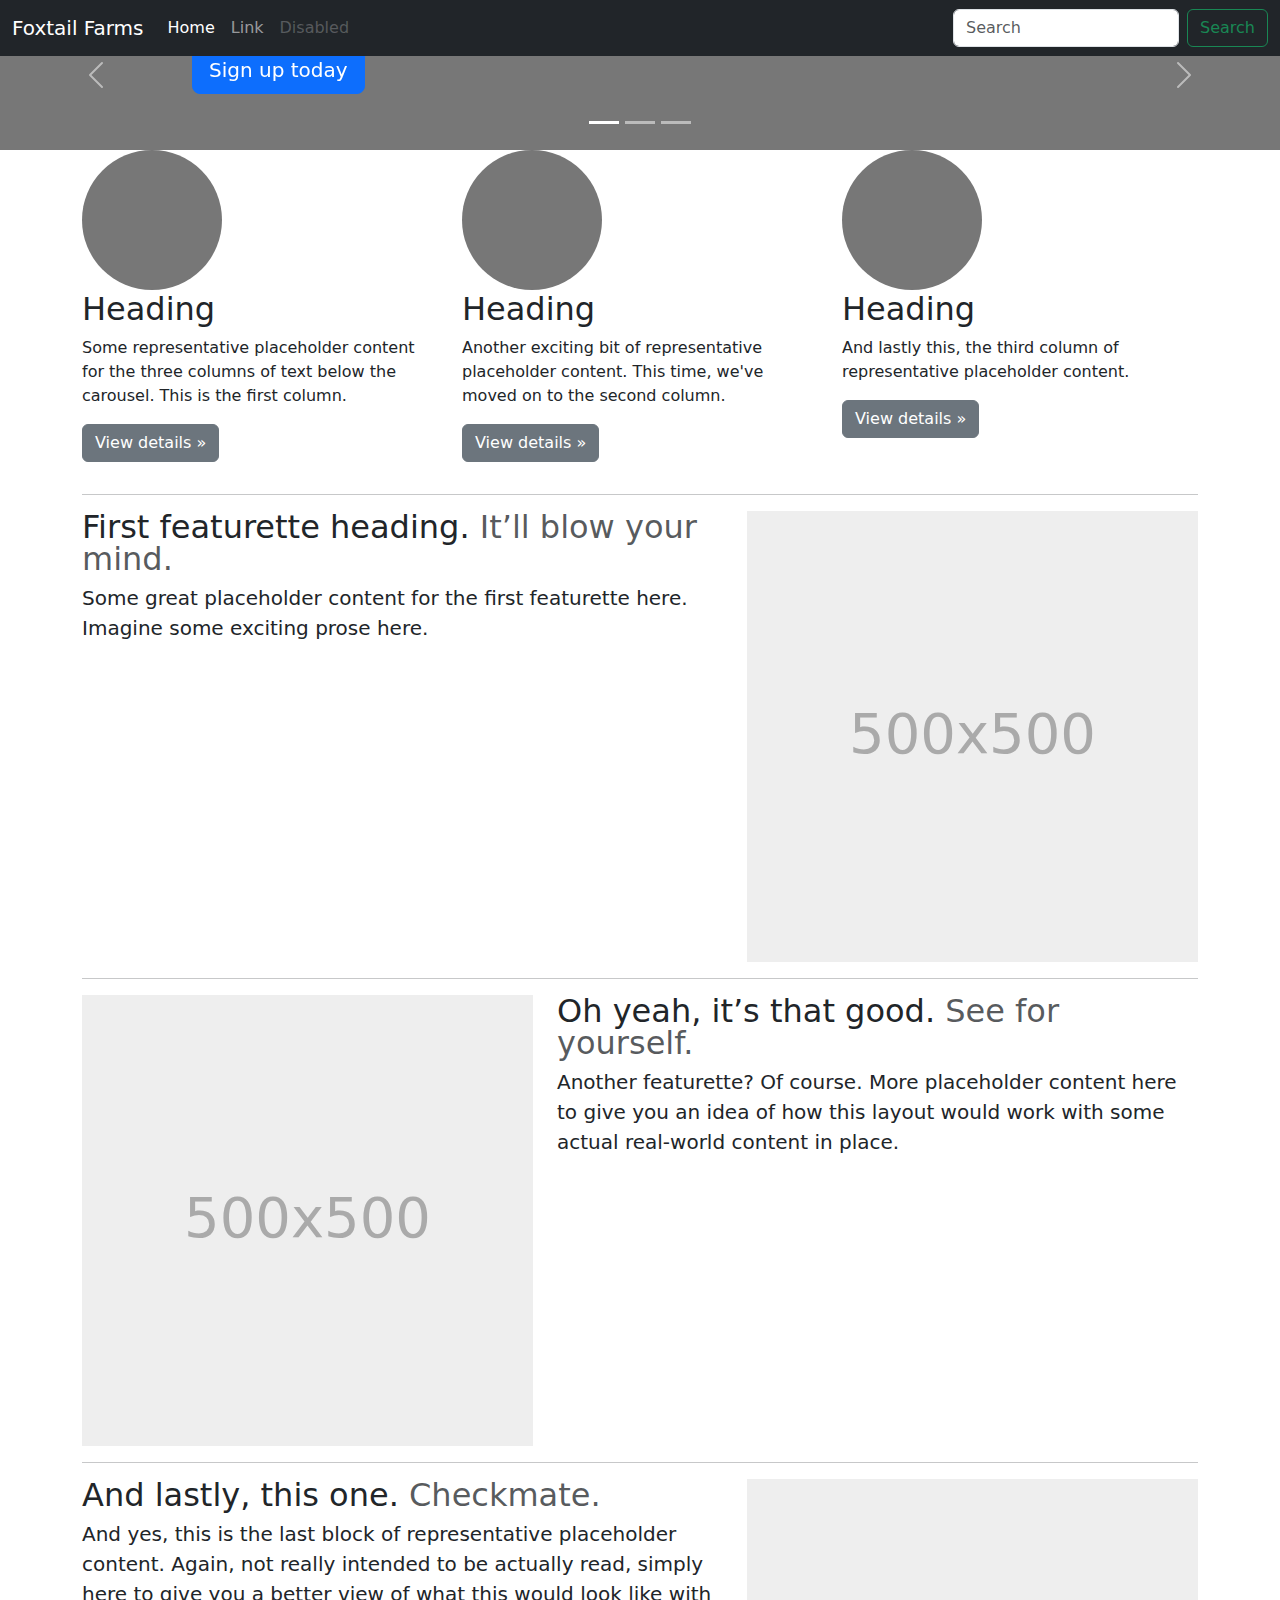
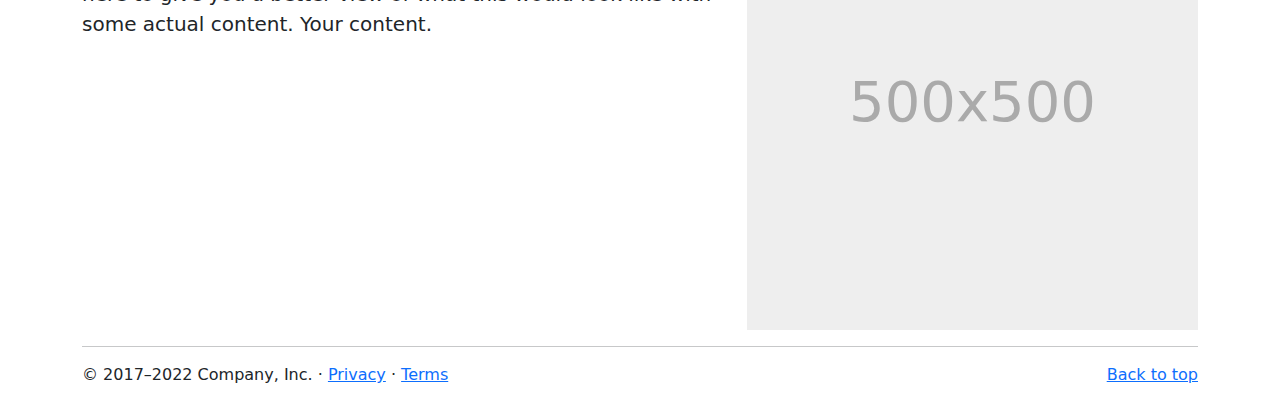
==== index.html @ 62b44a6a "added a bootstrap carousel example" ====
<!DOCTYPE html>
<html lang="en">
<head>
    <meta charset="UTF-8">
    <meta http-equiv="X-UA-Compatible" content="IE=edge">
    <meta name="viewport" content="width=device-width, initial-scale=1.0">
    <link rel="stylesheet" href="css/style.css">
    <link rel="stylesheet" href="https://cdn.jsdelivr.net/npm/bootstrap@5.2.2/dist/css/bootstrap.min.css">
    <title>Document</title>
</head>
<body>
    
   
    <!doctype html>
    <html lang="en">
      <head>
        <meta charset="utf-8">
        <meta name="viewport" content="width=device-width, initial-scale=1">
        <meta name="description" content="">
        <meta name="author" content="Mark Otto, Jacob Thornton, and Bootstrap contributors">
        <meta name="generator" content="Hugo 0.104.2">
        <title>Carousel Template · Bootstrap v5.2</title>
    
        <link rel="canonical" href="https://getbootstrap.com/docs/5.2/examples/carousel/">
    
        
    
        
    
    <link href="../assets/dist/css/bootstrap.min.css" rel="stylesheet">
    
        <style>
          .bd-placeholder-img {
            font-size: 1.125rem;
            text-anchor: middle;
            -webkit-user-select: none;
            -moz-user-select: none;
            user-select: none;
          }
    
          @media (min-width: 768px) {
            .bd-placeholder-img-lg {
              font-size: 3.5rem;
            }
          }
    
          .b-example-divider {
            height: 3rem;
            background-color: rgba(0, 0, 0, .1);
            border: solid rgba(0, 0, 0, .15);
            border-width: 1px 0;
            box-shadow: inset 0 .5em 1.5em rgba(0, 0, 0, .1), inset 0 .125em .5em rgba(0, 0, 0, .15);
          }
    
          .b-example-vr {
            flex-shrink: 0;
            width: 1.5rem;
            height: 100vh;
          }
    
          .bi {
            vertical-align: -.125em;
            fill: currentColor;
          }
    
          .nav-scroller {
            position: relative;
            z-index: 2;
            height: 2.75rem;
            overflow-y: hidden;
          }
    
          .nav-scroller .nav {
            display: flex;
            flex-wrap: nowrap;
            padding-bottom: 1rem;
            margin-top: -1px;
            overflow-x: auto;
            text-align: center;
            white-space: nowrap;
            -webkit-overflow-scrolling: touch;
          }
        </style>
    
        
        <!-- Custom styles for this template -->
        <link href="carousel.css" rel="stylesheet">
      </head>
      <body>
        
    <header>
      <nav class="navbar navbar-expand-md navbar-dark fixed-top bg-dark">
        <div class="container-fluid">
          <a class="navbar-brand" href="#">Foxtail Farms</a>
          <button class="navbar-toggler" type="button" data-bs-toggle="collapse" data-bs-target="#navbarCollapse" aria-controls="navbarCollapse" aria-expanded="false" aria-label="Toggle navigation">
            <span class="navbar-toggler-icon"></span>
          </button>
          <div class="collapse navbar-collapse" id="navbarCollapse">
            <ul class="navbar-nav me-auto mb-2 mb-md-0">
              <li class="nav-item">
                <a class="nav-link active" aria-current="page" href="#">Home</a>
              </li>
              <li class="nav-item">
                <a class="nav-link" href="#">Link</a>
              </li>
              <li class="nav-item">
                <a class="nav-link disabled">Disabled</a>
              </li>
            </ul>
            <form class="d-flex" role="search">
              <input class="form-control me-2" type="search" placeholder="Search" aria-label="Search">
              <button class="btn btn-outline-success" type="submit">Search</button>
            </form>
          </div>
        </div>
      </nav>
    </header>
    
    <main>
    
      <div id="myCarousel" class="carousel slide" data-bs-ride="carousel">
        <div class="carousel-indicators">
          <button type="button" data-bs-target="#myCarousel" data-bs-slide-to="0" class="active" aria-current="true" aria-label="Slide 1"></button>
          <button type="button" data-bs-target="#myCarousel" data-bs-slide-to="1" aria-label="Slide 2"></button>
          <button type="button" data-bs-target="#myCarousel" data-bs-slide-to="2" aria-label="Slide 3"></button>
        </div>
        <div class="carousel-inner">
          <div class="carousel-item active">
            <svg class="bd-placeholder-img" width="100%" height="100%" xmlns="http://www.w3.org/2000/svg" aria-hidden="true" preserveAspectRatio="xMidYMid slice" focusable="false"><rect width="100%" height="100%" fill="#777"/></svg>
    
            <div class="container">
              <div class="carousel-caption text-start">
                <h1>Example headline.</h1>
                <p>Some representative placeholder content for the first slide of the carousel.</p>
                <p><a class="btn btn-lg btn-primary" href="#">Sign up today</a></p>
              </div>
            </div>
          </div>
          <div class="carousel-item">
            <svg class="bd-placeholder-img" width="100%" height="100%" xmlns="http://www.w3.org/2000/svg" aria-hidden="true" preserveAspectRatio="xMidYMid slice" focusable="false"><rect width="100%" height="100%" fill="#777"/></svg>
    
            <div class="container">
              <div class="carousel-caption">
                <h1>Another example headline.</h1>
                <p>Some representative placeholder content for the second slide of the carousel.</p>
                <p><a class="btn btn-lg btn-primary" href="#">Learn more</a></p>
              </div>
            </div>
          </div>
          <div class="carousel-item">
            <svg class="bd-placeholder-img" width="100%" height="100%" xmlns="http://www.w3.org/2000/svg" aria-hidden="true" preserveAspectRatio="xMidYMid slice" focusable="false"><rect width="100%" height="100%" fill="#777"/></svg>
    
            <div class="container">
              <div class="carousel-caption text-end">
                <h1>One more for good measure.</h1>
                <p>Some representative placeholder content for the third slide of this carousel.</p>
                <p><a class="btn btn-lg btn-primary" href="#">Browse gallery</a></p>
              </div>
            </div>
          </div>
        </div>
        <button class="carousel-control-prev" type="button" data-bs-target="#myCarousel" data-bs-slide="prev">
          <span class="carousel-control-prev-icon" aria-hidden="true"></span>
          <span class="visually-hidden">Previous</span>
        </button>
        <button class="carousel-control-next" type="button" data-bs-target="#myCarousel" data-bs-slide="next">
          <span class="carousel-control-next-icon" aria-hidden="true"></span>
          <span class="visually-hidden">Next</span>
        </button>
      </div>
    
    
      <!-- Marketing messaging and featurettes
      ================================================== -->
      <!-- Wrap the rest of the page in another container to center all the content. -->
    
      <div class="container marketing">
    
        <!-- Three columns of text below the carousel -->
        <div class="row">
          <div class="col-lg-4">
            <svg class="bd-placeholder-img rounded-circle" width="140" height="140" xmlns="http://www.w3.org/2000/svg" role="img" aria-label="Placeholder: 140x140" preserveAspectRatio="xMidYMid slice" focusable="false"><title>Placeholder</title><rect width="100%" height="100%" fill="#777"/><text x="50%" y="50%" fill="#777" dy=".3em">140x140</text></svg>
    
            <h2 class="fw-normal">Heading</h2>
            <p>Some representative placeholder content for the three columns of text below the carousel. This is the first column.</p>
            <p><a class="btn btn-secondary" href="#">View details &raquo;</a></p>
          </div><!-- /.col-lg-4 -->
          <div class="col-lg-4">
            <svg class="bd-placeholder-img rounded-circle" width="140" height="140" xmlns="http://www.w3.org/2000/svg" role="img" aria-label="Placeholder: 140x140" preserveAspectRatio="xMidYMid slice" focusable="false"><title>Placeholder</title><rect width="100%" height="100%" fill="#777"/><text x="50%" y="50%" fill="#777" dy=".3em">140x140</text></svg>
    
            <h2 class="fw-normal">Heading</h2>
            <p>Another exciting bit of representative placeholder content. This time, we've moved on to the second column.</p>
            <p><a class="btn btn-secondary" href="#">View details &raquo;</a></p>
          </div><!-- /.col-lg-4 -->
          <div class="col-lg-4">
            <svg class="bd-placeholder-img rounded-circle" width="140" height="140" xmlns="http://www.w3.org/2000/svg" role="img" aria-label="Placeholder: 140x140" preserveAspectRatio="xMidYMid slice" focusable="false"><title>Placeholder</title><rect width="100%" height="100%" fill="#777"/><text x="50%" y="50%" fill="#777" dy=".3em">140x140</text></svg>
    
            <h2 class="fw-normal">Heading</h2>
            <p>And lastly this, the third column of representative placeholder content.</p>
            <p><a class="btn btn-secondary" href="#">View details &raquo;</a></p>
          </div><!-- /.col-lg-4 -->
        </div><!-- /.row -->
    
    
        <!-- START THE FEATURETTES -->
    
        <hr class="featurette-divider">
    
        <div class="row featurette">
          <div class="col-md-7">
            <h2 class="featurette-heading fw-normal lh-1">First featurette heading. <span class="text-muted">It’ll blow your mind.</span></h2>
            <p class="lead">Some great placeholder content for the first featurette here. Imagine some exciting prose here.</p>
          </div>
          <div class="col-md-5">
            <svg class="bd-placeholder-img bd-placeholder-img-lg featurette-image img-fluid mx-auto" width="500" height="500" xmlns="http://www.w3.org/2000/svg" role="img" aria-label="Placeholder: 500x500" preserveAspectRatio="xMidYMid slice" focusable="false"><title>Placeholder</title><rect width="100%" height="100%" fill="#eee"/><text x="50%" y="50%" fill="#aaa" dy=".3em">500x500</text></svg>
    
          </div>
        </div>
    
        <hr class="featurette-divider">
    
        <div class="row featurette">
          <div class="col-md-7 order-md-2">
            <h2 class="featurette-heading fw-normal lh-1">Oh yeah, it’s that good. <span class="text-muted">See for yourself.</span></h2>
            <p class="lead">Another featurette? Of course. More placeholder content here to give you an idea of how this layout would work with some actual real-world content in place.</p>
          </div>
          <div class="col-md-5 order-md-1">
            <svg class="bd-placeholder-img bd-placeholder-img-lg featurette-image img-fluid mx-auto" width="500" height="500" xmlns="http://www.w3.org/2000/svg" role="img" aria-label="Placeholder: 500x500" preserveAspectRatio="xMidYMid slice" focusable="false"><title>Placeholder</title><rect width="100%" height="100%" fill="#eee"/><text x="50%" y="50%" fill="#aaa" dy=".3em">500x500</text></svg>
    
          </div>
        </div>
    
        <hr class="featurette-divider">
    
        <div class="row featurette">
          <div class="col-md-7">
            <h2 class="featurette-heading fw-normal lh-1">And lastly, this one. <span class="text-muted">Checkmate.</span></h2>
            <p class="lead">And yes, this is the last block of representative placeholder content. Again, not really intended to be actually read, simply here to give you a better view of what this would look like with some actual content. Your content.</p>
          </div>
          <div class="col-md-5">
            <svg class="bd-placeholder-img bd-placeholder-img-lg featurette-image img-fluid mx-auto" width="500" height="500" xmlns="http://www.w3.org/2000/svg" role="img" aria-label="Placeholder: 500x500" preserveAspectRatio="xMidYMid slice" focusable="false"><title>Placeholder</title><rect width="100%" height="100%" fill="#eee"/><text x="50%" y="50%" fill="#aaa" dy=".3em">500x500</text></svg>
    
          </div>
        </div>
    
        <hr class="featurette-divider">
    
        <!-- /END THE FEATURETTES -->
    
      </div><!-- /.container -->
    
    
      <!-- FOOTER -->
      <footer class="container">
        <p class="float-end"><a href="#">Back to top</a></p>
        <p>&copy; 2017–2022 Company, Inc. &middot; <a href="#">Privacy</a> &middot; <a href="#">Terms</a></p>
      </footer>
    </main>
    
    
        <script src="../assets/dist/js/bootstrap.bundle.min.js"></script>
    
          
      </body>
    </html>
    
  
    
    <script src="https://cdn.jsdelivr.net/npm/@popperjs/core@2.11.6/dist/umd/popper.min.js" integrity="sha384-oBqDVmMz9ATKxIep9tiCxS/Z9fNfEXiDAYTujMAeBAsjFuCZSmKbSSUnQlmh/jp3" crossorigin="anonymous"></script>
    <script src="https://cdn.jsdelivr.net/npm/bootstrap@5.2.2/dist/js/bootstrap.min.js" integrity="sha384-IDwe1+LCz02ROU9k972gdyvl+AESN10+x7tBKgc9I5HFtuNz0wWnPclzo6p9vxnk" crossorigin="anonymous"></script>


</body>
</html>
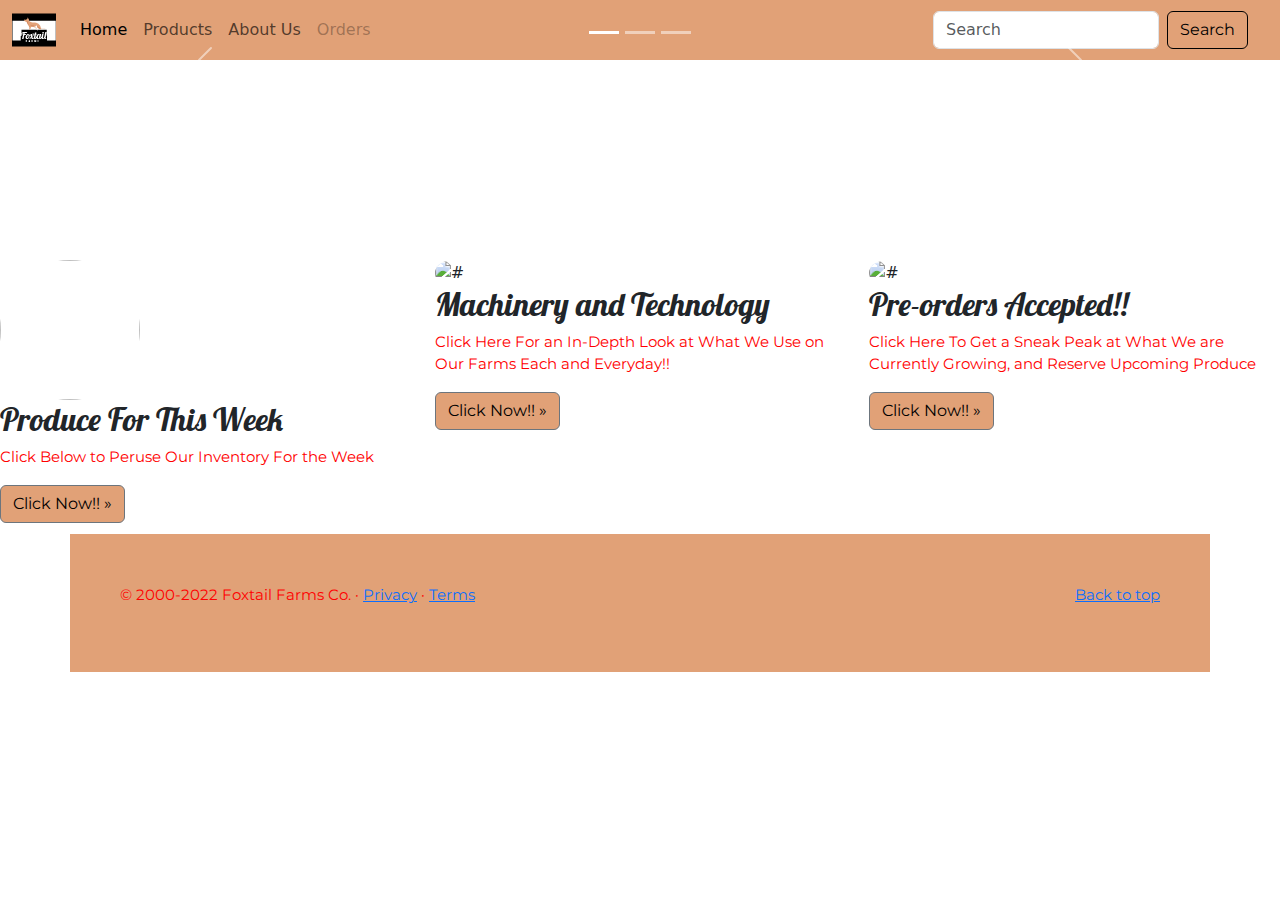
==== commit 54557508: "pic" ====
--- a/index.html
+++ b/index.html
@@ -1,274 +1,124 @@
 <!DOCTYPE html>
 <html lang="en">
 <head>
-    <meta charset="UTF-8">
-    <meta http-equiv="X-UA-Compatible" content="IE=edge">
-    <meta name="viewport" content="width=device-width, initial-scale=1.0">
-    <link rel="stylesheet" href="css/style.css">
-    <link rel="stylesheet" href="https://cdn.jsdelivr.net/npm/bootstrap@5.2.2/dist/css/bootstrap.min.css">
-    <title>Document</title>
+  <meta charset="UTF-8">
+  <meta http-equiv="X-UA-Compatible" content="IE=edge">
+  <meta name="viewport" content="width=device-width, initial-scale=1.0">
+  <link rel="stylesheet" href="foxtail_farms\css\style.css">
+  <link rel="stylesheet" href="https://cdn.jsdelivr.net/npm/bootstrap@5.2.2/dist/css/bootstrap.min.css">
+  <style>
+    @import url('https://fonts.googleapis.com/css2?family=Lobster&family=Montserrat:wght@500&display=swap');
+    </style>
+    <style>
+      @import url('https://fonts.googleapis.com/css2?family=Lobster&family=Montserrat:wght@500&display=swap');
+      </style>
+  <title>Document</title>
 </head>
-<body>
-    
-   
-    <!doctype html>
-    <html lang="en">
-      <head>
-        <meta charset="utf-8">
-        <meta name="viewport" content="width=device-width, initial-scale=1">
-        <meta name="description" content="">
-        <meta name="author" content="Mark Otto, Jacob Thornton, and Bootstrap contributors">
-        <meta name="generator" content="Hugo 0.104.2">
-        <title>Carousel Template · Bootstrap v5.2</title>
-    
-        <link rel="canonical" href="https://getbootstrap.com/docs/5.2/examples/carousel/">
-    
-        
-    
-        
-    
-    <link href="../assets/dist/css/bootstrap.min.css" rel="stylesheet">
-    
-        <style>
-          .bd-placeholder-img {
-            font-size: 1.125rem;
-            text-anchor: middle;
-            -webkit-user-select: none;
-            -moz-user-select: none;
-            user-select: none;
-          }
-    
-          @media (min-width: 768px) {
-            .bd-placeholder-img-lg {
-              font-size: 3.5rem;
-            }
-          }
-    
-          .b-example-divider {
-            height: 3rem;
-            background-color: rgba(0, 0, 0, .1);
-            border: solid rgba(0, 0, 0, .15);
-            border-width: 1px 0;
-            box-shadow: inset 0 .5em 1.5em rgba(0, 0, 0, .1), inset 0 .125em .5em rgba(0, 0, 0, .15);
-          }
-    
-          .b-example-vr {
-            flex-shrink: 0;
-            width: 1.5rem;
-            height: 100vh;
-          }
-    
-          .bi {
-            vertical-align: -.125em;
-            fill: currentColor;
-          }
-    
-          .nav-scroller {
-            position: relative;
-            z-index: 2;
-            height: 2.75rem;
-            overflow-y: hidden;
-          }
-    
-          .nav-scroller .nav {
-            display: flex;
-            flex-wrap: nowrap;
-            padding-bottom: 1rem;
-            margin-top: -1px;
-            overflow-x: auto;
-            text-align: center;
-            white-space: nowrap;
-            -webkit-overflow-scrolling: touch;
-          }
-        </style>
-    
-        
-        <!-- Custom styles for this template -->
-        <link href="carousel.css" rel="stylesheet">
-      </head>
-      <body>
-        
-    <header>
-      <nav class="navbar navbar-expand-md navbar-dark fixed-top bg-dark">
-        <div class="container-fluid">
-          <a class="navbar-brand" href="#">Foxtail Farms</a>
-          <button class="navbar-toggler" type="button" data-bs-toggle="collapse" data-bs-target="#navbarCollapse" aria-controls="navbarCollapse" aria-expanded="false" aria-label="Toggle navigation">
-            <span class="navbar-toggler-icon"></span>
-          </button>
-          <div class="collapse navbar-collapse" id="navbarCollapse">
-            <ul class="navbar-nav me-auto mb-2 mb-md-0">
-              <li class="nav-item">
-                <a class="nav-link active" aria-current="page" href="#">Home</a>
-              </li>
-              <li class="nav-item">
-                <a class="nav-link" href="#">Link</a>
-              </li>
-              <li class="nav-item">
-                <a class="nav-link disabled">Disabled</a>
-              </li>
-            </ul>
-            <form class="d-flex" role="search">
-              <input class="form-control me-2" type="search" placeholder="Search" aria-label="Search">
-              <button class="btn btn-outline-success" type="submit">Search</button>
-            </form>
-          </div>
-        </div>
-      </nav>
-    </header>
-    
-    <main>
-    
-      <div id="myCarousel" class="carousel slide" data-bs-ride="carousel">
-        <div class="carousel-indicators">
-          <button type="button" data-bs-target="#myCarousel" data-bs-slide-to="0" class="active" aria-current="true" aria-label="Slide 1"></button>
-          <button type="button" data-bs-target="#myCarousel" data-bs-slide-to="1" aria-label="Slide 2"></button>
-          <button type="button" data-bs-target="#myCarousel" data-bs-slide-to="2" aria-label="Slide 3"></button>
-        </div>
-        <div class="carousel-inner">
-          <div class="carousel-item active">
-            <svg class="bd-placeholder-img" width="100%" height="100%" xmlns="http://www.w3.org/2000/svg" aria-hidden="true" preserveAspectRatio="xMidYMid slice" focusable="false"><rect width="100%" height="100%" fill="#777"/></svg>
-    
-            <div class="container">
-              <div class="carousel-caption text-start">
-                <h1>Example headline.</h1>
-                <p>Some representative placeholder content for the first slide of the carousel.</p>
-                <p><a class="btn btn-lg btn-primary" href="#">Sign up today</a></p>
-              </div>
-            </div>
-          </div>
-          <div class="carousel-item">
-            <svg class="bd-placeholder-img" width="100%" height="100%" xmlns="http://www.w3.org/2000/svg" aria-hidden="true" preserveAspectRatio="xMidYMid slice" focusable="false"><rect width="100%" height="100%" fill="#777"/></svg>
-    
-            <div class="container">
-              <div class="carousel-caption">
-                <h1>Another example headline.</h1>
-                <p>Some representative placeholder content for the second slide of the carousel.</p>
-                <p><a class="btn btn-lg btn-primary" href="#">Learn more</a></p>
-              </div>
-            </div>
-          </div>
-          <div class="carousel-item">
-            <svg class="bd-placeholder-img" width="100%" height="100%" xmlns="http://www.w3.org/2000/svg" aria-hidden="true" preserveAspectRatio="xMidYMid slice" focusable="false"><rect width="100%" height="100%" fill="#777"/></svg>
-    
-            <div class="container">
-              <div class="carousel-caption text-end">
-                <h1>One more for good measure.</h1>
-                <p>Some representative placeholder content for the third slide of this carousel.</p>
-                <p><a class="btn btn-lg btn-primary" href="#">Browse gallery</a></p>
-              </div>
-            </div>
-          </div>
-        </div>
-        <button class="carousel-control-prev" type="button" data-bs-target="#myCarousel" data-bs-slide="prev">
-          <span class="carousel-control-prev-icon" aria-hidden="true"></span>
-          <span class="visually-hidden">Previous</span>
-        </button>
-        <button class="carousel-control-next" type="button" data-bs-target="#myCarousel" data-bs-slide="next">
-          <span class="carousel-control-next-icon" aria-hidden="true"></span>
-          <span class="visually-hidden">Next</span>
-        </button>
-      </div>
-    
-    
-      <!-- Marketing messaging and featurettes
-      ================================================== -->
-      <!-- Wrap the rest of the page in another container to center all the content. -->
-    
-      <div class="container marketing">
-    
-        <!-- Three columns of text below the carousel -->
-        <div class="row">
-          <div class="col-lg-4">
-            <svg class="bd-placeholder-img rounded-circle" width="140" height="140" xmlns="http://www.w3.org/2000/svg" role="img" aria-label="Placeholder: 140x140" preserveAspectRatio="xMidYMid slice" focusable="false"><title>Placeholder</title><rect width="100%" height="100%" fill="#777"/><text x="50%" y="50%" fill="#777" dy=".3em">140x140</text></svg>
-    
-            <h2 class="fw-normal">Heading</h2>
-            <p>Some representative placeholder content for the three columns of text below the carousel. This is the first column.</p>
-            <p><a class="btn btn-secondary" href="#">View details &raquo;</a></p>
-          </div><!-- /.col-lg-4 -->
-          <div class="col-lg-4">
-            <svg class="bd-placeholder-img rounded-circle" width="140" height="140" xmlns="http://www.w3.org/2000/svg" role="img" aria-label="Placeholder: 140x140" preserveAspectRatio="xMidYMid slice" focusable="false"><title>Placeholder</title><rect width="100%" height="100%" fill="#777"/><text x="50%" y="50%" fill="#777" dy=".3em">140x140</text></svg>
-    
-            <h2 class="fw-normal">Heading</h2>
-            <p>Another exciting bit of representative placeholder content. This time, we've moved on to the second column.</p>
-            <p><a class="btn btn-secondary" href="#">View details &raquo;</a></p>
-          </div><!-- /.col-lg-4 -->
-          <div class="col-lg-4">
-            <svg class="bd-placeholder-img rounded-circle" width="140" height="140" xmlns="http://www.w3.org/2000/svg" role="img" aria-label="Placeholder: 140x140" preserveAspectRatio="xMidYMid slice" focusable="false"><title>Placeholder</title><rect width="100%" height="100%" fill="#777"/><text x="50%" y="50%" fill="#777" dy=".3em">140x140</text></svg>
-    
-            <h2 class="fw-normal">Heading</h2>
-            <p>And lastly this, the third column of representative placeholder content.</p>
-            <p><a class="btn btn-secondary" href="#">View details &raquo;</a></p>
-          </div><!-- /.col-lg-4 -->
-        </div><!-- /.row -->
-    
-    
-        <!-- START THE FEATURETTES -->
-    
-        <hr class="featurette-divider">
-    
-        <div class="row featurette">
-          <div class="col-md-7">
-            <h2 class="featurette-heading fw-normal lh-1">First featurette heading. <span class="text-muted">It’ll blow your mind.</span></h2>
-            <p class="lead">Some great placeholder content for the first featurette here. Imagine some exciting prose here.</p>
-          </div>
-          <div class="col-md-5">
-            <svg class="bd-placeholder-img bd-placeholder-img-lg featurette-image img-fluid mx-auto" width="500" height="500" xmlns="http://www.w3.org/2000/svg" role="img" aria-label="Placeholder: 500x500" preserveAspectRatio="xMidYMid slice" focusable="false"><title>Placeholder</title><rect width="100%" height="100%" fill="#eee"/><text x="50%" y="50%" fill="#aaa" dy=".3em">500x500</text></svg>
-    
-          </div>
-        </div>
-    
-        <hr class="featurette-divider">
-    
-        <div class="row featurette">
-          <div class="col-md-7 order-md-2">
-            <h2 class="featurette-heading fw-normal lh-1">Oh yeah, it’s that good. <span class="text-muted">See for yourself.</span></h2>
-            <p class="lead">Another featurette? Of course. More placeholder content here to give you an idea of how this layout would work with some actual real-world content in place.</p>
-          </div>
-          <div class="col-md-5 order-md-1">
-            <svg class="bd-placeholder-img bd-placeholder-img-lg featurette-image img-fluid mx-auto" width="500" height="500" xmlns="http://www.w3.org/2000/svg" role="img" aria-label="Placeholder: 500x500" preserveAspectRatio="xMidYMid slice" focusable="false"><title>Placeholder</title><rect width="100%" height="100%" fill="#eee"/><text x="50%" y="50%" fill="#aaa" dy=".3em">500x500</text></svg>
-    
-          </div>
-        </div>
-    
-        <hr class="featurette-divider">
-    
-        <div class="row featurette">
-          <div class="col-md-7">
-            <h2 class="featurette-heading fw-normal lh-1">And lastly, this one. <span class="text-muted">Checkmate.</span></h2>
-            <p class="lead">And yes, this is the last block of representative placeholder content. Again, not really intended to be actually read, simply here to give you a better view of what this would look like with some actual content. Your content.</p>
-          </div>
-          <div class="col-md-5">
-            <svg class="bd-placeholder-img bd-placeholder-img-lg featurette-image img-fluid mx-auto" width="500" height="500" xmlns="http://www.w3.org/2000/svg" role="img" aria-label="Placeholder: 500x500" preserveAspectRatio="xMidYMid slice" focusable="false"><title>Placeholder</title><rect width="100%" height="100%" fill="#eee"/><text x="50%" y="50%" fill="#aaa" dy=".3em">500x500</text></svg>
-    
-          </div>
-        </div>
-    
-        <hr class="featurette-divider">
-    
-        <!-- /END THE FEATURETTES -->
-    
-      </div><!-- /.container -->
-    
-    
-      <!-- FOOTER -->
-      <footer class="container">
-        <p class="float-end"><a href="#">Back to top</a></p>
-        <p>&copy; 2017–2022 Company, Inc. &middot; <a href="#">Privacy</a> &middot; <a href="#">Terms</a></p>
-      </footer>
-    </main>
-    
-    
-        <script src="../assets/dist/js/bootstrap.bundle.min.js"></script>
-    
-          
-      </body>
-    </html>
-    
+
   
-    
-    <script src="https://cdn.jsdelivr.net/npm/@popperjs/core@2.11.6/dist/umd/popper.min.js" integrity="sha384-oBqDVmMz9ATKxIep9tiCxS/Z9fNfEXiDAYTujMAeBAsjFuCZSmKbSSUnQlmh/jp3" crossorigin="anonymous"></script>
-    <script src="https://cdn.jsdelivr.net/npm/bootstrap@5.2.2/dist/js/bootstrap.min.js" integrity="sha384-IDwe1+LCz02ROU9k972gdyvl+AESN10+x7tBKgc9I5HFtuNz0wWnPclzo6p9vxnk" crossorigin="anonymous"></script>
 
 
-</body>
-</html>+
+
+
+<body>
+  
+<nav class="navbar navbar-expand-lg bg-dark">
+  <div class="container-fluid">
+    <a id="fox" class="navbar-brand" href="#"><img src="foxtail_farms\assets\fox.png" alt="#"></a>
+    <button class="navbar-toggler" type="button" data-bs-toggle="collapse" data-bs-target="#navbarNavAltMarkup" aria-controls="navbarNavAltMarkup" aria-expanded="false" aria-label="Toggle navigation">
+      <span class="navbar-toggler-icon"></span>
+    </button>
+    <div class="collapse navbar-collapse" id="navbarNavAltMarkup">
+      <div class="navbar-nav">
+        <a class="nav-link active" aria-current="page" href="#">Home</a>
+        <a class="nav-link" href="#">Products</a>
+        <a class="nav-link" href="#">About Us</a>
+        <a class="nav-link disabled">Orders</a>
+      </div>
+    </div>
+    <form class="d-flex" role="search">
+      <input class="form-control me-2" type="search" placeholder="Search" aria-label="Search">
+      <button class="btn btn-outline-success" type="submit">Search</button>
+    </form>
+  </div>
+</nav>
+
+  <div id="carouselExampleCaptions" class="carousel slide" data-bs-ride="false">
+  <div class="carousel-indicators">
+    <button type="button" data-bs-target="#carouselExampleCaptions" data-bs-slide-to="0" class="active" aria-current="true" aria-label="Slide 1"></button>
+    <button type="button" data-bs-target="#carouselExampleCaptions" data-bs-slide-to="1" aria-label="Slide 2"></button>
+    <button type="button" data-bs-target="#carouselExampleCaptions" data-bs-slide-to="2" aria-label="Slide 3"></button>
+  </div>
+  <div class="carousel-inner">
+    <div class="carousel-item active">
+      <img id="slide1" src="https://images.unsplash.com/photo-1625246333195-78d9c38ad449?ixlib=rb-4.0.3&ixid=MnwxMjA3fDB8MHxwaG90by1wYWdlfHx8fGVufDB8fHx8&auto=format&fit=crop&w=2970&q=80" class="d-block w-100" alt="">
+      <div class="carousel-caption d-none d-md-block">
+        <h2>Welcome To Foxtail Farms!!</h2>
+        <p>We started as a small community of farmers working to innovate the market as we know it, and we keep growing each and every day!!</p>
+      </div>
+    </div>
+    <div class="carousel-item">
+      <img id="slide2" src="https://images.unsplash.com/photo-1474440692490-2e83ae13ba29?ixlib=rb-4.0.3&ixid=MnwxMjA3fDB8MHxwaG90by1wYWdlfHx8fGVufDB8fHx8&auto=format&fit=crop&w=2970&q=80" class="d-block w-100" alt="...">
+      <div class="carousel-caption d-none d-md-block">
+        <h2>Organic Foods Only at Foxtail Farms</h2>
+        <p>No Harmful Pesticides Used On Any of Our Farms</p>
+      </div>
+    </div>
+    <div class="carousel-item">
+      <img id="slide3" src="https://images.pexels.com/photos/51947/tuscany-grape-field-nature-51947.jpeg?auto=compress&cs=tinysrgb&w=1260&h=750&dpr=1" class="d-block w-100" alt="">
+      <div class="carousel-caption d-none d-md-block">
+        <h2>We Strive to Keep Our Farms and Lands Clean and Pristine</h2>
+        <p>A Big Thank You to All of Our Patrons and Sponsors for Keeping Our Dream Alive!</p>
+      </div>
+    </div>
+  </div>
+  <button class="carousel-control-prev" type="button" data-bs-target="#carouselExampleCaptions" data-bs-slide="prev">
+    <span class="carousel-control-prev-icon" aria-hidden="true"></span>
+    <span class="visually-hidden">Previous</span>
+  </button>
+  <button class="carousel-control-next" type="button" data-bs-target="#carouselExampleCaptions" data-bs-slide="next">
+    <span class="carousel-control-next-icon" aria-hidden="true"></span>
+    <span class="visually-hidden">Next</span>
+  </button>
+</div>
+
+<div class="row">
+  <div class="col-lg-4">
+    <img src="https://images.pexels.com/photos/7125426/pexels-photo-7125426.jpeg?auto=compress&cs=tinysrgb&w=1260&h=750&dpr=1" class="bd-placeholder-img rounded-circle" width="140" height="140" xmlns="http://www.w3.org/2000/svg" role="img" aria-label="Placeholder: 140x140" preserveAspectRatio="xMidYMid slice" focusable="false"><title>Placeholder</title><rect width="100%" height="100%" fill="#777"/></svg>
+
+    <h2 class="fw-normal">Produce For This Week</h2>
+    <p>Click Below to Peruse Our Inventory For the Week</p>
+    <p><a id="first" class="btn btn-secondary" href="#">Click Now!! &raquo;</a></p>
+  </div>
+  <div class="col-lg-4">
+    <img src="https://images.pexels.com/photos/2255801/pexels-photo-2255801.jpeg?auto=compress&cs=tinysrgb&w=1260&h=750&dpr=1" alt="#" class="bd-placeholder-img rounded-circle" width="140" height="140" xmlns="http://www.w3.org/2000/svg" role="img" aria-label="Placeholder: 140x140" preserveAspectRatio="xMidYMid slice" focusable="false"><title>Placeholder</title><rect width="100%" height="100%" fill="#777"/><text x="50%" y="50%" fill="#777" dy=".3em"></text></img>
+
+    <h2 class="fw-normal">Machinery and Technology</h2>
+    <p>Click Here For an In-Depth Look at What We Use on Our Farms Each and Everyday!!</p>
+    <p><a id="second" class="btn btn-secondary" href="#">Click Now!! &raquo;</a></p>
+  </div>
+  <div class="col-lg-4">
+    <img src="https://images.pexels.com/photos/2255920/pexels-photo-2255920.jpeg?auto=compress&cs=tinysrgb&w=1600" alt="#" class="bd-placeholder-img rounded-circle" width="140" height="140" xmlns="http://www.w3.org/2000/svg" role="img" aria-label="Placeholder: 140x140" preserveAspectRatio="xMidYMid slice" focusable="false"><title>Placeholder</title><rect width="100%" height="100%" fill="#777"/><text x="50%" y="50%" fill="#777" dy=".3em"></text></img>
+
+    <h2 class="fw-normal">Pre-orders Accepted!!</h2>
+    <p>Click Here To Get a Sneak Peak at What We are Currently Growing, and Reserve Upcoming Produce</p>
+    <p><a id="third" class="btn btn-secondary" href="#">Click Now!! &raquo;</a></p>
+  </div>
+</div>
+
+<footer id="footer" class="container">
+  <p class="float-end"><a href="#">Back to top</a></p>
+  <p>&copy; 2000-2022 Foxtail Farms Co. &middot; <a href="#">Privacy</a> &middot; <a href="#">Terms</a></p>
+</footer>
+</main>
+
+
+
+
+
+<script src="https://cdn.jsdelivr.net/npm/@popperjs/core@2.11.6/dist/umd/popper.min.js" integrity="sha384-oBqDVmMz9ATKxIep9tiCxS/Z9fNfEXiDAYTujMAeBAsjFuCZSmKbSSUnQlmh/jp3" crossorigin="anonymous"></script>
+<script src="https://cdn.jsdelivr.net/npm/bootstrap@5.2.2/dist/js/bootstrap.min.js" integrity="sha384-IDwe1+LCz02ROU9k972gdyvl+AESN10+x7tBKgc9I5HFtuNz0wWnPclzo6p9vxnk" crossorigin="anonymous"></script>
+<script src="https://unpkg.com/masonry-layout@4.2.2/dist/masonry.pkgd.min.js"></script>
+  
+</body>